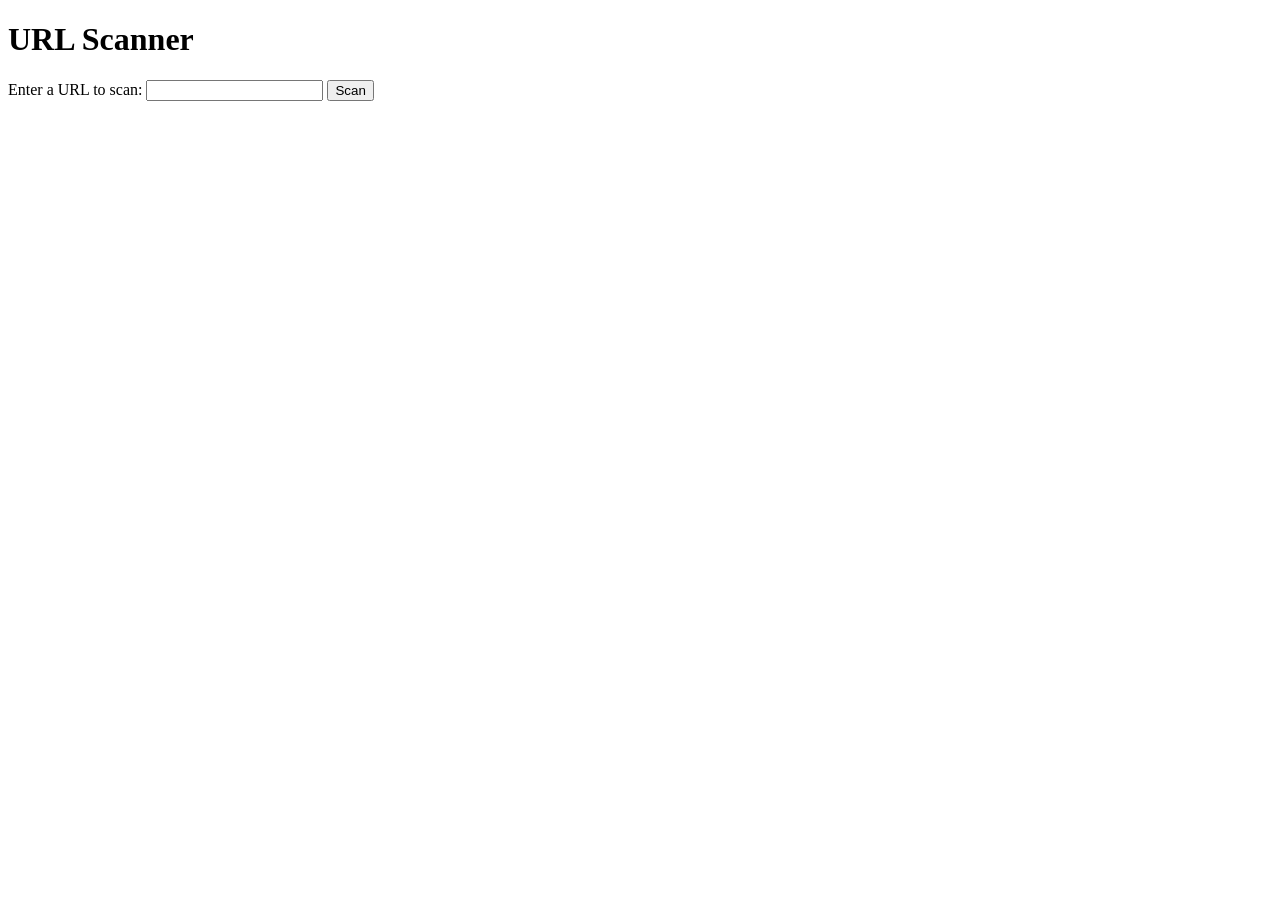
==== index.html @ 67e2d3ec "Add files via upload" ====
<!DOCTYPE html>
<html>
<head>
    <title>URL Scanner</title>
</head>
<body>
    <h1>URL Scanner</h1>
    <form method="POST" action="/scan">
        <label for="url">Enter a URL to scan:</label>
        <input type="text" name="url" id="url" required>
        <input type="submit" value="Scan">
    </form>
</body>
</html>
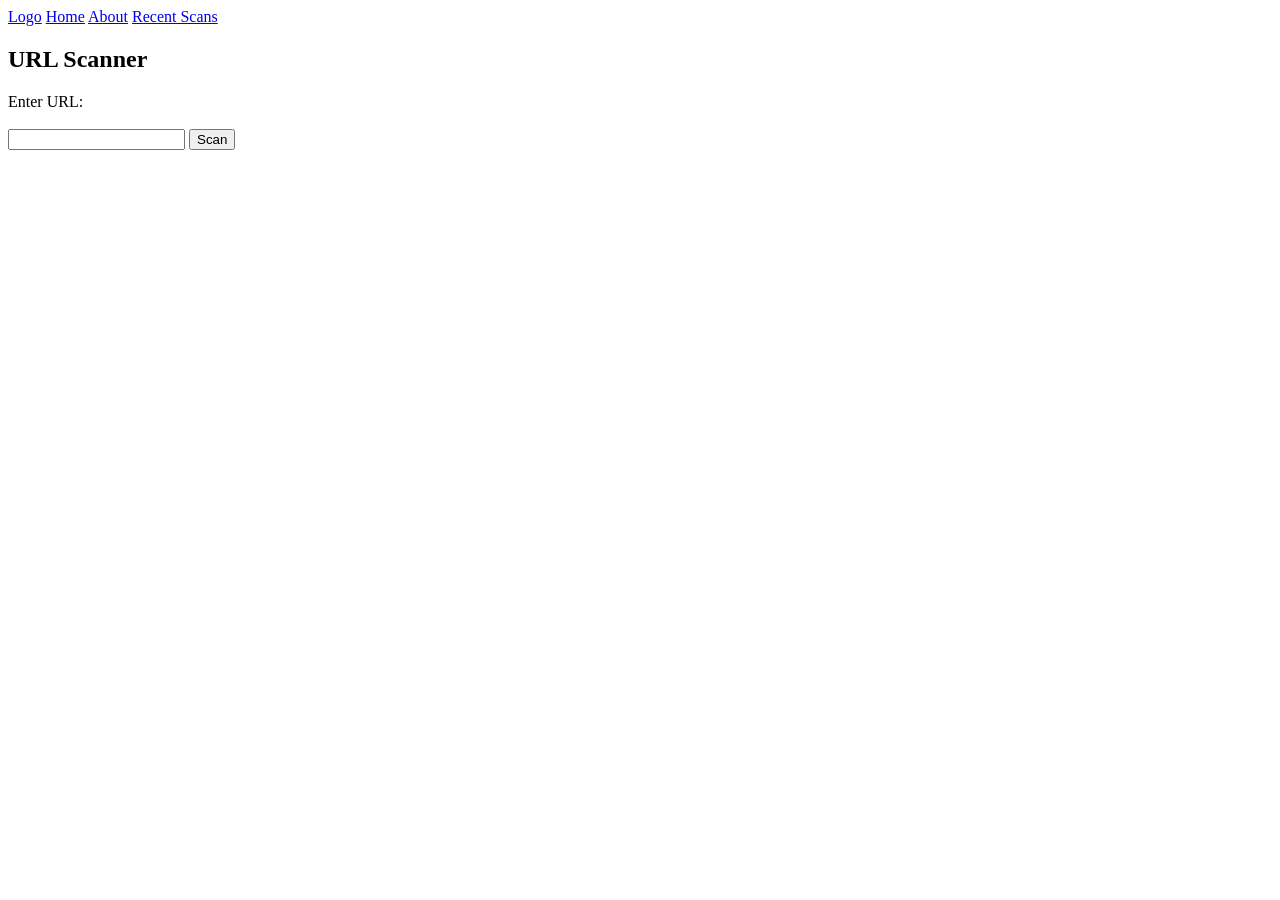
==== commit 99d2d94b: "Update index.html" ====
--- a/index.html
+++ b/index.html
@@ -1,14 +1,27 @@
 <!DOCTYPE html>
-<html>
+<html lang="en">
 <head>
+    <link rel="stylesheet" href="Something.css">
     <title>URL Scanner</title>
 </head>
 <body>
-    <h1>URL Scanner</h1>
-    <form method="POST" action="/scan">
-        <label for="url">Enter a URL to scan:</label>
-        <input type="text" name="url" id="url" required>
-        <input type="submit" value="Scan">
-    </form>
+    <div class="navbar">
+        <a href="#" class="logo">Logo</a>
+        <a href="#home" class="split">Home</a>
+        <a href="#about" class="split">About</a>
+        <a href="#recent-scans" class="split">Recent Scans</a>
+    </div>
+    <div class="bottom-line"></div>
+
+    <section class="URLSection">
+    <div>
+        <h1>URL Scanner</h1>
+        <form method="POST" action="/scan">
+            <label for="url">Enter URL:</label><br><br>
+            <input type="text" name="url" id="url" required>
+            <input type="submit" value="Scan">
+        </form>
+    </div>
+    </section>
 </body>
 </html>
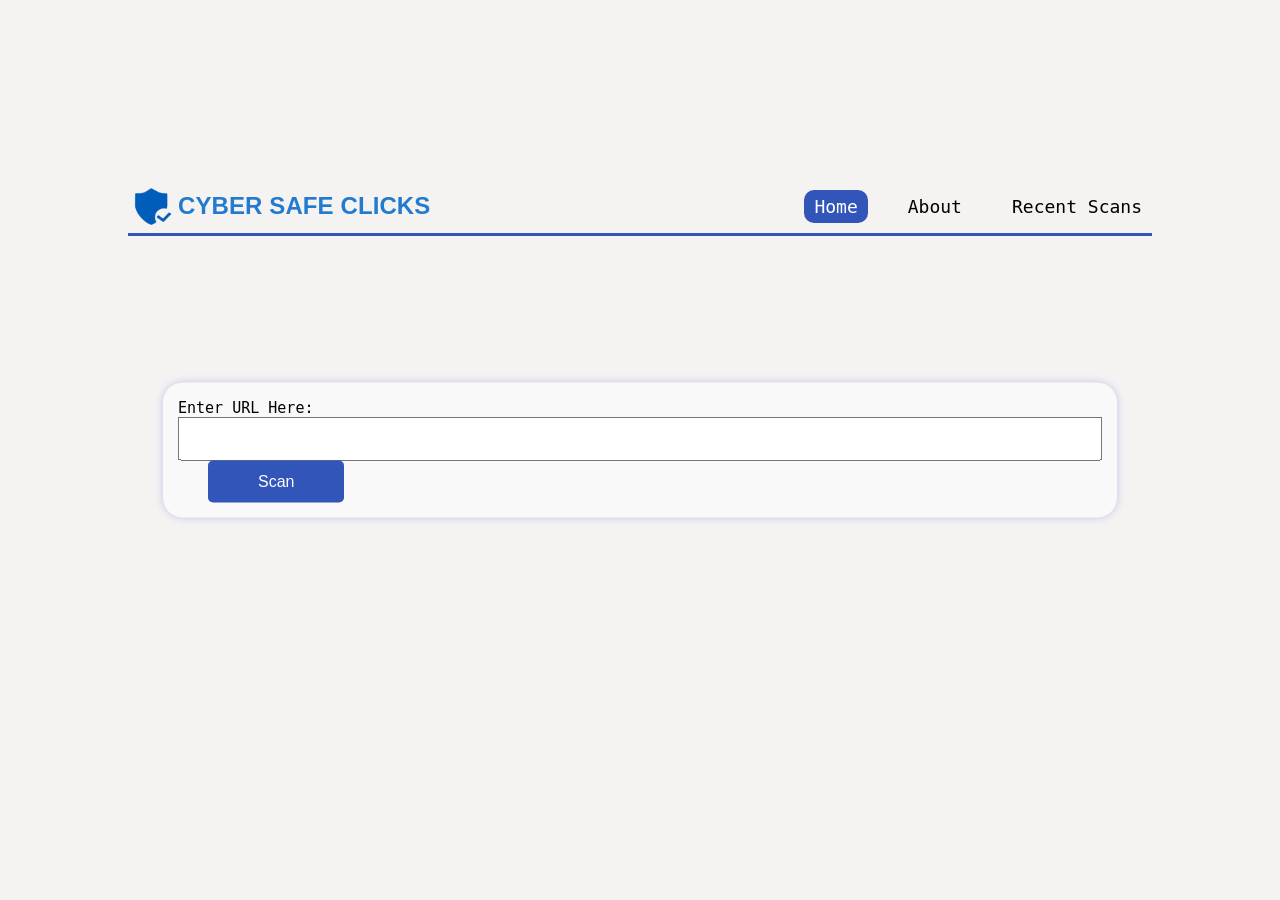
==== commit dac32e5f: "aaaa" ====
--- a/index.html
+++ b/index.html
@@ -1,27 +1,32 @@
 <!DOCTYPE html>
 <html lang="en">
 <head>
-    <link rel="stylesheet" href="Something.css">
+    <link rel="stylesheet" href="style.css">
     <title>URL Scanner</title>
 </head>
 <body>
-    <div class="navbar">
-        <a href="#" class="logo">Logo</a>
-        <a href="#home" class="split">Home</a>
-        <a href="#about" class="split">About</a>
-        <a href="#recent-scans" class="split">Recent Scans</a>
+    <header>
+        <div class="logo_container">
+            <img src="shield_check.png" alt="Our Logo">
+            <a href="#" class="logo">Cyber Safe Clicks</a>
+        </div>
+        <ul>
+            <li><a href="#" class="active">Home</a></li>
+            <li><a href="about.html">About</a></li>
+            <li><a href="recent.html">Recent Scans</a></li>
+        </ul>
+    </header>
+
+    <div class="submission-container">
+        <label for="submission-text" class="submission-label">Enter URL Here:</label>
+        <div class="input-button-container">
+            <div class="input-container">
+                <form method="POST" action="/scan">
+                    <input type="text" name ="url" id="submission-text" class="submission-text" rows="4" cols="20" id="url" required></input>
+                    <input type="submit" id="confirmation-button" class="confirmation-button" value="Scan"></input>
+                </form>
+            </div>
+        </div>
     </div>
-    <div class="bottom-line"></div>
-
-    <section class="URLSection">
-    <div>
-        <h1>URL Scanner</h1>
-        <form method="POST" action="/scan">
-            <label for="url">Enter URL:</label><br><br>
-            <input type="text" name="url" id="url" required>
-            <input type="submit" value="Scan">
-        </form>
-    </div>
-    </section>
 </body>
 </html>
--- a/style.css
+++ b/style.css
@@ -0,0 +1,259 @@
+/* Reset some default browser styles */
+body, h1, h2, p {
+    margin: 0;
+    padding: 0;
+    box-sizing: border-box;
+    font-family: 'Monaco', monospace;
+}
+
+body {
+    background-color: rgb(245, 243, 241);
+    min-height: 100vh;
+}
+
+/* Common styles for header and navigation */
+header {
+    position: absolute;
+    width: 80%;
+    top: 20%;
+    left: 50%;
+    transform: translateX(-50%);
+    display: flex;
+    justify-content: space-between;
+    align-items: center;
+    border-bottom: 3px solid rgb(49, 85, 184);
+}
+
+header .logo_container {
+    display: flex;
+    align-items: center;
+}
+
+header img {
+    width: 50px;
+    display: block;
+}
+
+header .logo {
+    color: rgb(34, 123, 206);
+    font-weight: 700;
+    text-decoration: none;
+    font-size: 1.5em;
+    text-transform: uppercase;
+    letter-spacing: 0.1px;
+    font-family: Verdana, Geneva, Tahoma, sans-serif;
+}
+
+header ul {
+    display: flex;
+    justify-content: center;
+    align-items: center;
+}
+
+header ul li {
+    list-style: none;
+    margin-left: 10px;
+    font-weight: 500;
+    font-size: 18px;
+}
+
+header ul li a {
+    text-decoration: none;
+    padding: 6px 10px;
+    color: #000000;
+    border-radius: 10px;
+    margin-left: 20px;
+}
+
+header ul li a.active {
+    background: rgb(49, 85, 184);
+    color: white;
+}
+
+header ul li a:hover
+{
+    background: rgb(49, 85, 184);
+    color: white;
+}
+
+/* Media Query for screens smaller than 768px */
+@media (max-width: 768px) {
+    header {
+        padding: 20px 5px;
+    flex-direction: column;
+    align-items: center;
+    text-align: center;
+    top: 10%;
+    justify-content: center;
+    height: auto;
+    position: relative;
+    transform: none;
+    border-bottom: none;
+  }
+
+  header .logo_container {
+    margin-bottom: 20px;
+  }
+
+  header .logo {
+    font-size: 1.2em;
+  }
+
+  header ul {
+    flex-direction: column;
+  }
+
+  header ul li {
+    margin-left: 0;
+    margin-bottom: 10px;
+    font-size: 16px;
+  }
+
+  header ul li a {
+    padding: 6px 8px;
+  }
+}
+
+.submission-container {
+    text-align: left;
+    position: absolute;
+    top: 50%;
+    left: 50%;
+    transform: translate(-50%, -50%);
+    background-color: #f9f9f9;
+    padding: 15px;
+    border-radius: 20px;
+    box-shadow: 0 0 10px rgba(25, 12, 199, 0.2);
+}
+
+/* Confirmation Box of the System*/
+.submission-container-2 {
+    text-align: left;
+    position: absolute;
+    top: 60%;
+    left: 50%;
+    transform: translate(-50%, -50%);
+    background-color: #f9f9f9;
+    padding: 15px;
+    border-radius: 20px;
+    box-shadow: 0 0 10px rgba(33, 245, 61, 0.767);
+}
+
+.submission-container-2 h1 {
+    font-size: 20px;
+    color:#009b15;
+}
+
+.submission-label {
+    text-align: right;
+    font-size: 15px;
+    margin-right: 10px;
+}
+
+.input-button-container {
+    display: flex;
+    flex-direction: column;
+    align-items: center;
+}
+
+.input-container {
+    display: flex;
+    align-items: center;
+}
+
+.submission-text {
+    width: 900px;
+    max-width: 100%; /* Ensure responsiveness */
+    padding: 10px;
+    height: 20px;
+}
+
+.confirmation-button {
+    background-color: rgb(49, 85, 184);
+    color: white;
+    border: none;
+    padding: 12px 50px;
+    border-radius: 5px;
+    cursor: pointer;
+    font-size: 16px;
+    margin-left: 30px;
+}
+
+.confirmation-button:hover {
+    background-color: #002e9b;
+}
+
+@media (max-width: 768px) {
+    .submission-text {
+        width: 100%; /* Allow it to take 100% of the available width on smaller screens */
+    }
+}
+
+
+/* loading*/
+.loading {
+    text-align: center;
+    font-size: 20px;
+    margin-top: 10px; /* Adjust the margin as needed */
+    color: rgb(49, 51, 53); /* Adjust the color as needed */
+}
+
+
+.safe-message {
+    text-align: center;
+    font-size: 14px;
+    margin-top: 10px; /* Adjust the margin as needed */
+    color: green; /* Adjust the color as needed */
+    position: absolute;
+    bottom: 0;
+    left: 50%;
+    transform: translateX(-50%);
+}
+
+/*About Description*/
+/* Confirmation Box of the System*/
+.submission-container-3{
+    margin-left: 200px;
+    margin-right: 200px;
+    text-align: left;
+    position:fixed;
+    top: 30%;
+    background-color: #f9f9f9;
+    padding: 15px;
+    border-radius: 20px;
+    box-shadow: 0 0 10px rgba(0, 0, 0, 0.767);
+}
+
+.submission-container-3 h1 {
+    font-size: 30px;
+    color:#1c638d;
+}
+
+.submission-container-3 h2 {
+    font-size: 20px;
+    color:#000000;
+    text-indent: 50px;
+}
+
+.submission-container-4{
+    margin-left: 200px;
+    margin-right: 200px;
+    text-align: left;
+    position:fixed;
+    top: 45%;
+    background-color: #f9f9f9;
+    padding: 15px;
+    border-radius: 20px;
+    box-shadow: 0 0 10px rgba(0, 0, 0, 0.767);
+}
+
+.submission-container-4 h1 {
+    font-size: 30px;
+    color:#594da0;
+}
+
+.submission-container-4 h2 {
+    font-size: 20px;
+    color:#000000;
+    text-indent: 50px;
+}
